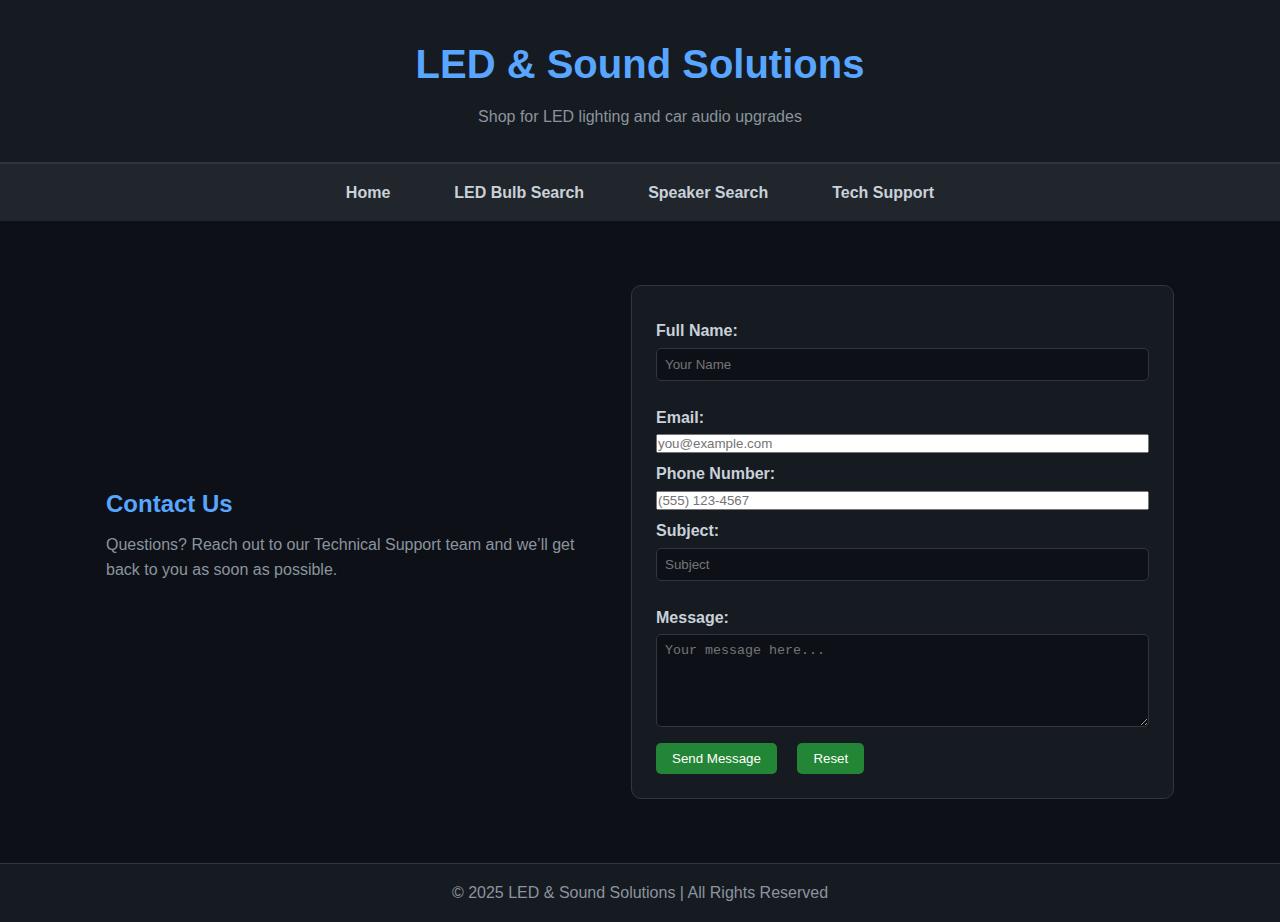
==== techsupport.html @ c4118f34 "Add files via upload" ====
<!DOCTYPE html>
<html lang="en">
<head>
  <meta charset="UTF-8" />
  <meta name="viewport" content="width=device-width, initial-scale=1.0" />
  <title>LED & Sound Solutions</title>
  <link rel="stylesheet" href="style.css" />
</head>
<body>
  <header>
    <h1>LED & Sound Solutions</h1>
    <p>Shop for LED lighting and car audio upgrades</p>
  </header>

  <nav>
    <ul>
      <li><a href="index.html">Home</a></li>
      <li><a href="ledbulb.html">LED Bulb Search</a></li>
      <li><a href="#">Speaker Search</a></li>
      <li><a href="techsupport.html">Tech Support</a></li>
    </ul>
  </nav>

  <section class="feature-section">
    <div class="feature">
      <div class="feature-text">
        <h2>Contact Us</h2>
        <p>Questions? Reach out to our Technical Support team and we’ll get back to you as soon as possible.</p>
      </div>

      <div class="feature-form">
        <form>
        
          <label for="name">Full Name:</label>
          <input type="text" id="name" name="name" placeholder="Your Name" required>

          <label for="email">Email:</label>
          <input type="email" id="email" name="email" placeholder="you@example.com" required>
          
          <label for="phone">Phone Number:</label>
          <input type="tel" id="phone" name="phone" placeholder="(555) 123-4567" required>
          
          <label for="subject">Subject:</label>
          <input type="text" id="subject" name="subject" placeholder="Subject" required>

          <label for="message">Message:</label>
          <textarea id="message" name="message" rows="5" placeholder="Your message here..." required style="padding:0.5rem; background-color:#0d1117; color:#c9d1d9; border:1px solid #30363d; border-radius:5px;"></textarea>

          <div style="margin-top: 1rem;">
            <button type="submit">Send Message</button>
            <button type="reset" style="margin-left: 1rem; background-color: #238636; color: white; border: none; padding: 0.5rem 1rem; border-radius: 5px; cursor: pointer;">Reset</button>
          </div>
        </form>
      </div>
    </div>
  </section>

  <footer>
    <p>&copy; 2025 LED & Sound Solutions | All Rights Reserved</p>
  </footer>
</body>
</html>
---- style.css ----
/* style.css */

/* Reset and base styles */
* {
    margin: 0;
    padding: 0;
    box-sizing: border-box;
  }
  
  body {
    font-family: 'Segoe UI', Tahoma, Geneva, Verdana, sans-serif;
    background-color: #0d1117;
    color: #c9d1d9;
    line-height: 1.6;
  }
  
  header {
    background-color: #161b22;
    text-align: center;
    padding: 2rem 1rem;
    border-bottom: 2px solid #30363d;
  }
  
  header h1 {
    font-size: 2.5rem;
    color: #58a6ff;
  }
  
  header p {
    color: #8b949e;
    margin-top: 0.5rem;
  }
  
  nav {
    background-color: #21262d;
    padding: 1rem;
  }
  
  nav ul {
    display: flex;
    justify-content: center;
    list-style: none;
    gap: 2rem;
  }
  
  nav ul li a {
    color: #c9d1d9;
    text-decoration: none;
    font-weight: bold;
    padding: 0.5rem 1rem;
    border-radius: 5px;
    transition: background-color 0.3s;
  }
  
  nav ul li a:hover {
    background-color: #30363d;
  }
  
  .grid-container {
    display: grid;
    grid-template-columns: repeat(auto-fit, minmax(250px, 1fr));
    gap: 2rem;
    padding: 2rem;
  }
  
  .card {
    background-color: #161b22;
    padding: 1.5rem;
    border: 1px solid #30363d;
    border-radius: 10px;
    text-align: center;
    transition: transform 0.2s ease, box-shadow 0.2s ease;
  }
  
  .card:hover {
    transform: translateY(-5px);
    box-shadow: 0 4px 15px rgba(0, 0, 0, 0.3);
  }
  
  .card img {
    width: 80px;
    margin-bottom: 1rem;
  }
  
  .card h2 {
    color: #58a6ff;
    margin-bottom: 0.5rem;
  }
  
  .card p {
    color: #8b949e;
  }
  
  footer {
    background-color: #161b22;
    color: #8b949e;
    text-align: center;
    padding: 1rem;
    margin-top: 2rem;
    border-top: 1px solid #30363d;
  }

  .info-grid {
    display: grid;
    grid-template-columns: repeat(auto-fit, minmax(250px, 1fr));
    gap: 2rem;
    max-width: 1200px;
    margin: 3rem auto;
    padding: 1rem;
    justify-content: center;
  }
  
  .info-box {
    background-color: #161b22;
    padding: 1.5rem;
    border: 1px solid #30363d;
    border-radius: 10px;
    text-align: center;
    color: #c9d1d9;
  }
  
  .info-box h3 {
    color: #58a6ff;
    margin-bottom: 0.5rem;
  }

  .feature-section {
    max-width: 1100px;
    margin: 4rem auto;
    padding: 0 1rem;
    display: flex;
    flex-direction: column;
    gap: 4rem;
  }
  
  .feature {
    display: flex;
    flex-wrap: wrap;
    justify-content: space-between;
    align-items: center;
    gap: 2rem;
  }
  
  .feature-text {
    flex: 1;
    min-width: 280px;
    color: #c9d1d9;
  }
  
  .feature-text h2 {
    color: #58a6ff;
    margin-bottom: 0.5rem;
  }
  
  .feature-text p {
    margin-bottom: 1rem;
    color: #8b949e;
  }
  
  .feature-text button {
    margin-right: 1rem;
    padding: 0.5rem 1.2rem;
    font-size: 1rem;
    border-radius: 5px;
    border: none;
    background-color: #238636;
    color: white;
    cursor: pointer;
    transition: background-color 0.3s ease;
  }
  
  .feature-text button:last-child {
    background-color: transparent;
    color: #c9d1d9;
    border: 1px solid #c9d1d9;
  }
  
  .feature-text button:hover {
    background-color: #2ea043;
  }
  
  .feature-image {
    flex: 1;
    min-width: 280px;
    display: flex;
    justify-content: center;
  }
  
  .feature-image img {
    max-width: 100%;
    height: auto;
    border-radius: 10px;
    border: 1px solid #30363d;
  }
  
  .feature-form {
  flex: 1;
  min-width: 280px;
  background-color: #161b22;
  padding: 1.5rem;
  border-radius: 10px;
  border: 1px solid #30363d;
}

.feature-form form {
  display: flex;
  flex-direction: column;
}

.feature-form label {
  margin-top: 0.5rem;
  margin-bottom: 0.25rem;
  color: #c9d1d9;
  font-weight: bold;
}

.feature-form select,
.feature-form input[type="text"] {
  padding: 0.5rem;
  background-color: #0d1117;
  color: #c9d1d9;
  border: 1px solid #30363d;
  border-radius: 5px;
  margin-bottom: 1rem;
}

.feature-form button[type="submit"] {
  padding: 0.5rem 1rem;
  background-color: #238636;
  color: white;
  border: none;
  border-radius: 5px;
  cursor: pointer;
  transition: background-color 0.3s ease;
}

.feature-form button[type="submit"]:hover {
  background-color: #2ea043;
}

div.gallery {
  margin: 5px;
  border: 1px solid #ccc;
  float: left;
  width: 180px;
}

div.gallery:hover {
  border: 1px solid #777;
}

div.gallery img {
  width: 100%;
  height: auto;
}

div.desc {
  padding: 15px;
  text-align: center;
}
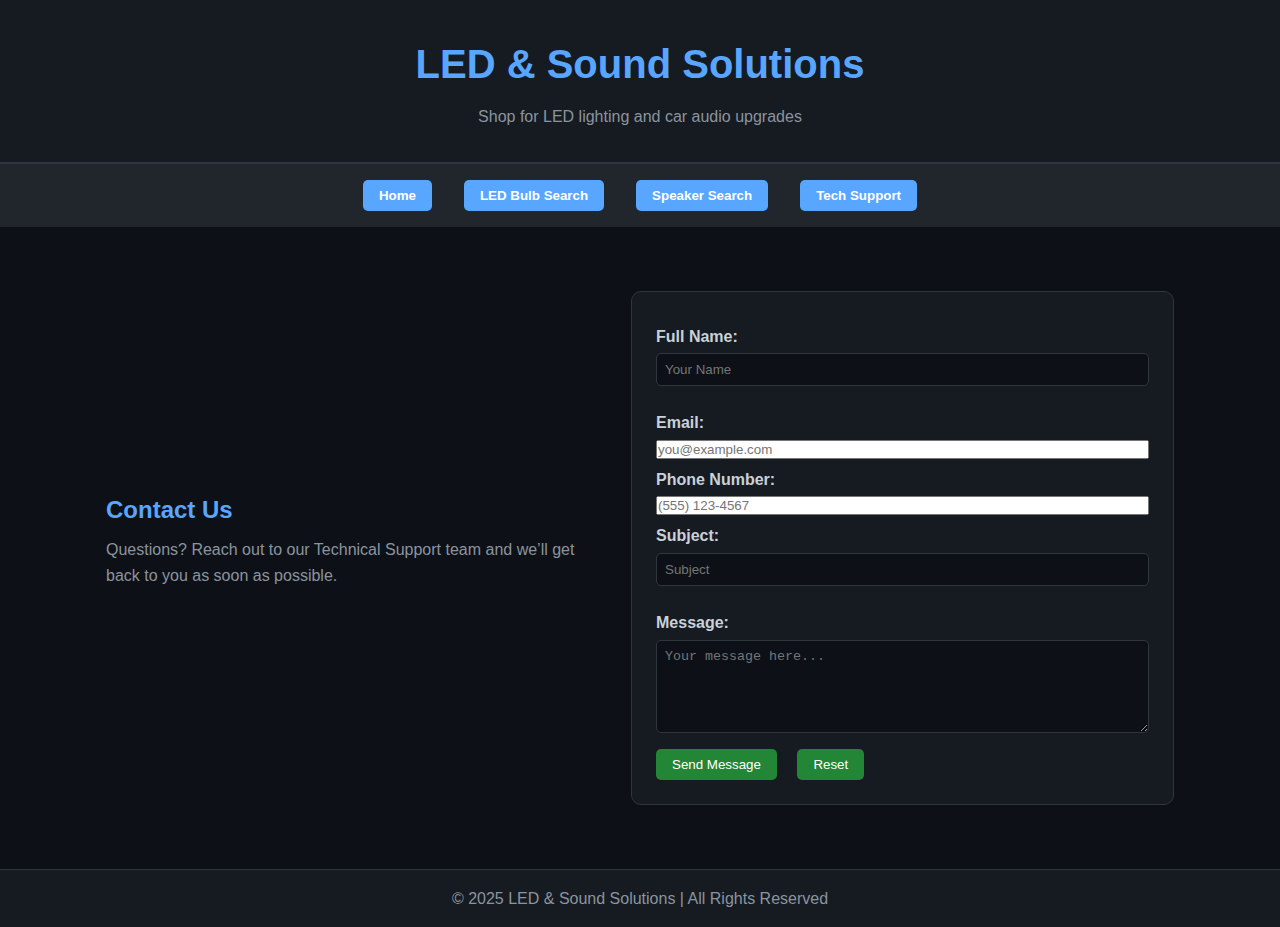
==== commit c69c1dfb: "Add files via upload" ====
--- a/techsupport.html
+++ b/techsupport.html
@@ -14,10 +14,10 @@
 
   <nav>
     <ul>
-      <li><a href="index.html">Home</a></li>
-      <li><a href="ledbulb.html">LED Bulb Search</a></li>
-      <li><a href="#">Speaker Search</a></li>
-      <li><a href="techsupport.html">Tech Support</a></li>
+      <li><button onclick="href='index.html'">Home</a></li>
+      <li><button onclick="href='ledbulb.html'">LED Bulb Search</a></li>
+      <li><button onclick="href='#'">Speaker Search</a></li>
+      <li><button onclick="href='techsupport.html'">Tech Support</a></li>
     </ul>
   </nav>
 
--- a/style.css
+++ b/style.css
@@ -1,199 +1,235 @@
-/* style.css */
-
-/* Reset and base styles */
+/* Reset and Base Styles */
+/* Resets default browser styles and sets base styles for the document */
+
 * {
-    margin: 0;
-    padding: 0;
-    box-sizing: border-box;
-  }
-  
-  body {
-    font-family: 'Segoe UI', Tahoma, Geneva, Verdana, sans-serif;
-    background-color: #0d1117;
-    color: #c9d1d9;
-    line-height: 1.6;
-  }
-  
-  header {
-    background-color: #161b22;
-    text-align: center;
-    padding: 2rem 1rem;
-    border-bottom: 2px solid #30363d;
-  }
-  
-  header h1 {
-    font-size: 2.5rem;
-    color: #58a6ff;
-  }
-  
-  header p {
-    color: #8b949e;
-    margin-top: 0.5rem;
-  }
-  
-  nav {
-    background-color: #21262d;
-    padding: 1rem;
-  }
-  
-  nav ul {
-    display: flex;
-    justify-content: center;
-    list-style: none;
-    gap: 2rem;
-  }
-  
-  nav ul li a {
-    color: #c9d1d9;
-    text-decoration: none;
-    font-weight: bold;
-    padding: 0.5rem 1rem;
-    border-radius: 5px;
-    transition: background-color 0.3s;
-  }
-  
-  nav ul li a:hover {
-    background-color: #30363d;
-  }
-  
-  .grid-container {
-    display: grid;
-    grid-template-columns: repeat(auto-fit, minmax(250px, 1fr));
-    gap: 2rem;
-    padding: 2rem;
-  }
-  
-  .card {
-    background-color: #161b22;
-    padding: 1.5rem;
-    border: 1px solid #30363d;
-    border-radius: 10px;
-    text-align: center;
-    transition: transform 0.2s ease, box-shadow 0.2s ease;
-  }
-  
-  .card:hover {
-    transform: translateY(-5px);
-    box-shadow: 0 4px 15px rgba(0, 0, 0, 0.3);
-  }
-  
-  .card img {
-    width: 80px;
-    margin-bottom: 1rem;
-  }
-  
-  .card h2 {
-    color: #58a6ff;
-    margin-bottom: 0.5rem;
-  }
-  
-  .card p {
-    color: #8b949e;
-  }
-  
-  footer {
-    background-color: #161b22;
-    color: #8b949e;
-    text-align: center;
-    padding: 1rem;
-    margin-top: 2rem;
-    border-top: 1px solid #30363d;
-  }
-
-  .info-grid {
-    display: grid;
-    grid-template-columns: repeat(auto-fit, minmax(250px, 1fr));
-    gap: 2rem;
-    max-width: 1200px;
-    margin: 3rem auto;
-    padding: 1rem;
-    justify-content: center;
-  }
-  
-  .info-box {
-    background-color: #161b22;
-    padding: 1.5rem;
-    border: 1px solid #30363d;
-    border-radius: 10px;
-    text-align: center;
-    color: #c9d1d9;
-  }
-  
-  .info-box h3 {
-    color: #58a6ff;
-    margin-bottom: 0.5rem;
-  }
-
-  .feature-section {
-    max-width: 1100px;
-    margin: 4rem auto;
-    padding: 0 1rem;
-    display: flex;
-    flex-direction: column;
-    gap: 4rem;
-  }
-  
-  .feature {
-    display: flex;
-    flex-wrap: wrap;
-    justify-content: space-between;
-    align-items: center;
-    gap: 2rem;
-  }
-  
-  .feature-text {
-    flex: 1;
-    min-width: 280px;
-    color: #c9d1d9;
-  }
-  
-  .feature-text h2 {
-    color: #58a6ff;
-    margin-bottom: 0.5rem;
-  }
-  
-  .feature-text p {
-    margin-bottom: 1rem;
-    color: #8b949e;
-  }
-  
-  .feature-text button {
-    margin-right: 1rem;
-    padding: 0.5rem 1.2rem;
-    font-size: 1rem;
-    border-radius: 5px;
-    border: none;
-    background-color: #238636;
-    color: white;
-    cursor: pointer;
-    transition: background-color 0.3s ease;
-  }
-  
-  .feature-text button:last-child {
-    background-color: transparent;
-    color: #c9d1d9;
-    border: 1px solid #c9d1d9;
-  }
-  
-  .feature-text button:hover {
-    background-color: #2ea043;
-  }
-  
-  .feature-image {
-    flex: 1;
-    min-width: 280px;
-    display: flex;
-    justify-content: center;
-  }
-  
-  .feature-image img {
-    max-width: 100%;
-    height: auto;
-    border-radius: 10px;
-    border: 1px solid #30363d;
-  }
-  
-  .feature-form {
+  margin: 0;
+  padding: 0;
+  box-sizing: border-box;
+}
+
+body {
+  font-family: 'Segoe UI', Tahoma, Geneva, Verdana, sans-serif;
+  background-color: #0d1117;
+  color: #c9d1d9;
+  line-height: 1.6;
+}
+
+/* Header Section */
+/* Styles for the header and its content */
+
+
+header {
+  background-color: #161b22;
+  text-align: center;
+  padding: 2rem 1rem;
+  border-bottom: 2px solid #30363d;
+}
+
+header h1 {
+  font-size: 2.5rem;
+  color: #58a6ff;
+}
+
+header p {
+  color: #8b949e;
+  margin-top: 0.5rem;
+}
+
+/* Navigation Bar */
+/* Styles for the navigation menu */
+nav {
+  background-color: #21262d;
+  padding: 1rem;
+}
+
+nav ul {
+  display: flex;
+  justify-content: center;
+  list-style: none;
+  gap: 2rem;
+}
+
+/* Navigation Buttons */
+nav ul li button {
+  background-color: #58a6ff; /* Blue background */
+  color: white; /* White text */
+  font-weight: bold;
+  padding: 0.5rem 1rem;
+  border: none;
+  border-radius: 5px;
+  cursor: pointer;
+  transition: background-color 0.3s ease, transform 0.2s ease;
+}
+
+nav ul li button:hover {
+  background-color: #67aeff; /* Lighter blue on hover */
+  transform: translateY(-2px); /* Slight lift effect */
+}
+
+nav ul li button:active {
+  background-color: #3383dd; /* Darker green when clicked */
+  transform: translateY(0); /* Reset lift effect */
+}
+
+nav ul li a {
+  color: #c9d1d9;
+  text-decoration: none;
+  font-weight: bold;
+  padding: 0.5rem 1rem;
+  border-radius: 5px;
+  transition: background-color 0.3s;
+}
+
+nav ul li a:hover {
+  background-color: #30363d;
+}
+
+/* Grid Layout for Cards */
+/* Styles for a grid container and individual cards */
+.grid-container {
+  display: grid;
+  grid-template-columns: repeat(auto-fit, minmax(250px, 1fr));
+  gap: 2rem;
+  padding: 2rem;
+}
+
+.card {
+  background-color: #161b22;
+  padding: 1.5rem;
+  border: 1px solid #30363d;
+  border-radius: 10px;
+  text-align: center;
+  transition: transform 0.2s ease, box-shadow 0.2s ease;
+}
+
+.card:hover {
+  transform: translateY(-5px);
+  box-shadow: 0 4px 15px rgba(0, 0, 0, 0.3);
+}
+
+.card img {
+  width: 80px;
+  margin-bottom: 1rem;
+}
+
+.card h2 {
+  color: #58a6ff;
+  margin-bottom: 0.5rem;
+}
+
+.card p {
+  color: #8b949e;
+}
+
+/* Footer Section */
+/* Styles for the footer */
+footer {
+  background-color: #161b22;
+  color: #8b949e;
+  text-align: center;
+  padding: 1rem;
+  margin-top: 2rem;
+  border-top: 1px solid #30363d;
+}
+
+/* Info Grid Section */
+/* Styles for a grid layout used for informational content */
+.info-grid {
+  display: grid;
+  grid-template-columns: repeat(auto-fit, minmax(250px, 1fr));
+  gap: 2rem;
+  max-width: 1200px;
+  margin: 3rem auto;
+  padding: 1rem;
+  justify-content: center;
+}
+
+.info-box {
+  background-color: #161b22;
+  padding: 1.5rem;
+  border: 1px solid #30363d;
+  border-radius: 10px;
+  text-align: center;
+  color: #c9d1d9;
+}
+
+.info-box h3 {
+  color: #58a6ff;
+  margin-bottom: 0.5rem;
+}
+
+/* Feature Section */
+/* Styles for the feature section, including text, images, and forms */
+.feature-section {
+  max-width: 1100px;
+  margin: 4rem auto;
+  padding: 0 1rem;
+  display: flex;
+  flex-direction: column;
+  gap: 4rem;
+}
+
+.feature {
+  display: flex;
+  flex-wrap: wrap;
+  justify-content: space-between;
+  align-items: center;
+  gap: 2rem;
+}
+
+.feature-text {
+  flex: 1;
+  min-width: 280px;
+  color: #c9d1d9;
+}
+
+.feature-text h2 {
+  color: #58a6ff;
+  margin-bottom: 0.5rem;
+}
+
+.feature-text p {
+  margin-bottom: 1rem;
+  color: #8b949e;
+}
+
+.feature-text button {
+  margin-right: 1rem;
+  padding: 0.5rem 1.2rem;
+  font-size: 1rem;
+  border-radius: 5px;
+  border: none;
+  background-color: #238636;
+  color: white;
+  cursor: pointer;
+  transition: background-color 0.3s ease;
+}
+
+.feature-text button:last-child {
+  background-color: transparent;
+  color: #c9d1d9;
+  border: 1px solid #c9d1d9;
+}
+
+.feature-text button:hover {
+  background-color: #2ea043;
+}
+
+.feature-image {
+  flex: 1;
+  min-width: 280px;
+  display: flex;
+  justify-content: center;
+}
+
+.feature-image img {
+  max-width: 100%;
+  height: auto;
+  border-radius: 10px;
+  border: 1px solid #30363d;
+}
+
+.feature-form {
   flex: 1;
   min-width: 280px;
   background-color: #161b22;
@@ -238,6 +274,8 @@
   background-color: #2ea043;
 }
 
+/* Gallery Section */
+/* Styles for a gallery layout */
 div.gallery {
   margin: 5px;
   border: 1px solid #ccc;
